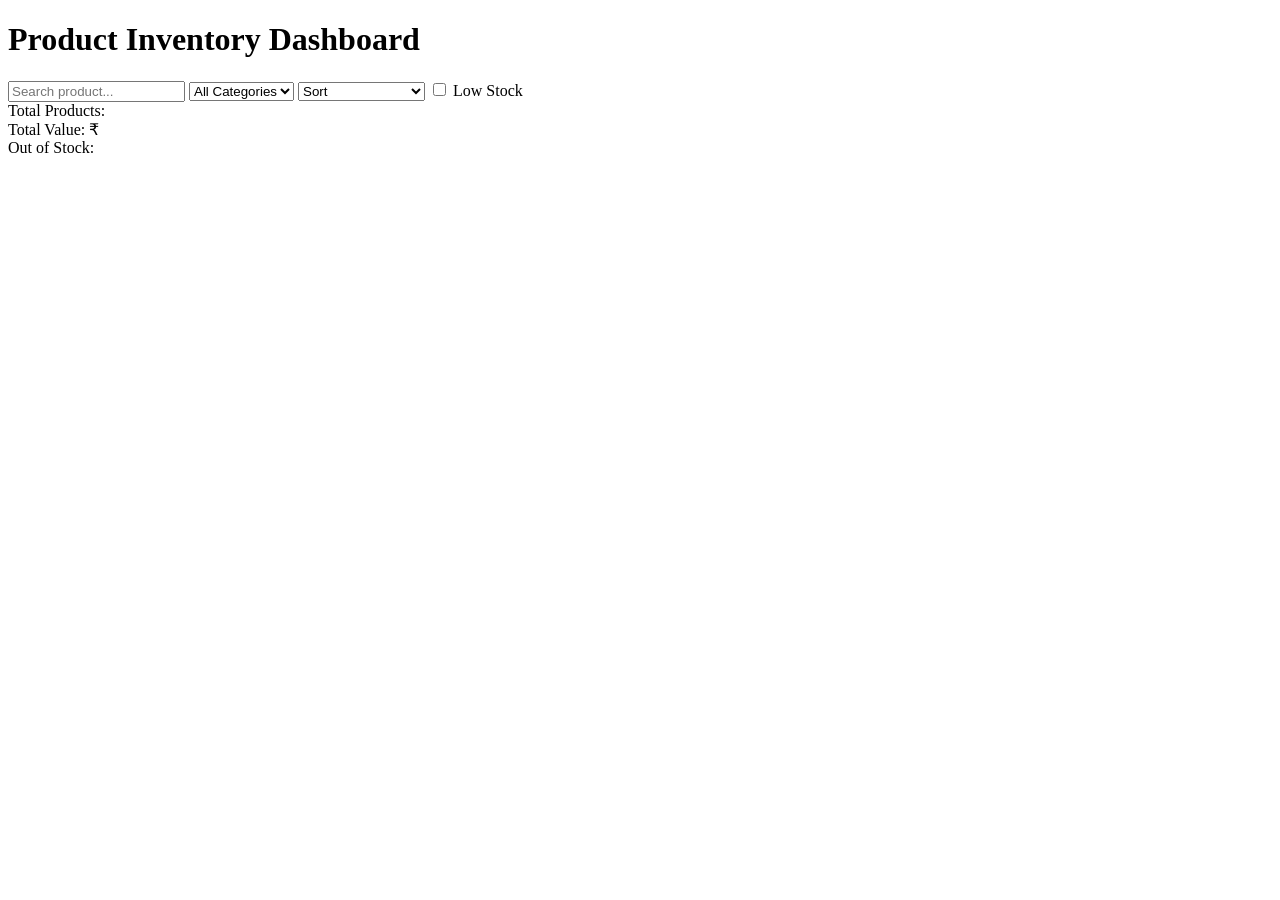
==== Ravindra_frontend/mini_app/index.html @ 8636794e "feat: implement analytics section" ====
<!-- // html -->

<!DOCTYPE html>
<html lang="en">

<head>
  <meta charset="UTF-8">
  <meta name="viewport" content="width=device-width, initial-scale=1.0">
  <title>Product Inventory Dashboard</title>
  <link rel="stylesheet" href="style.css">
</head>

<body>
  <!--  Shows title of application -->
  <header>
    <h1>Product Inventory Dashboard</h1>
  </header>

  <!--  In this section we have created search box, dropdown for category and sorting and checkbox for low stock products. -->
  <section class="controls">
    <input type="text" id="search" placeholder="Search product...">

    <select id="category">
      <option value="all">All Categories</option>
      <option value="electronics">Electronics</option>
      <option value="clothing">Clothing</option>
      <option value="books">Books</option>
      <option value="accessories">Accessories</option>
    </select>

    <select id="sort">
      <option value="">Sort</option>
      <option value="low">Price Low to High</option>
      <option value="high">Price High to Low</option>
      <option value="az">A to Z</option>
      <option value="za">Z to A</option>
    </select>

    <label>
      <input type="checkbox" id="lowStock"> Low Stock
    </label>
  </section>

  <!-- In this section we display analytics -->
  <section class="analytics">
    <div>Total Products: <span id="total"></span></div>
    <div>Total Value: ₹<span id="value"></span></div>
    <div>Out of Stock: <span id="out"></span></div>
  </section>

</body>

</html>
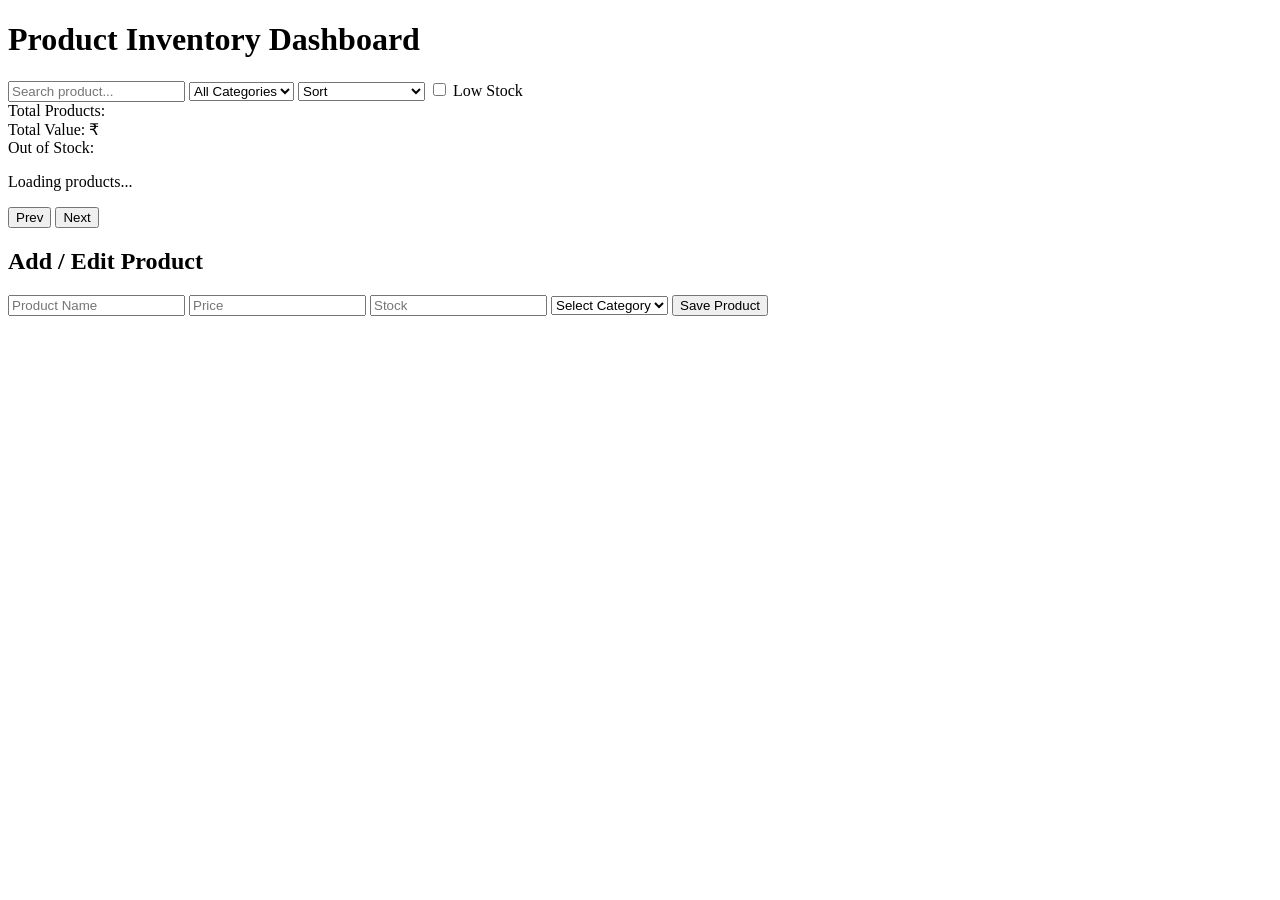
==== commit 48c3df44: "feat: link external js" ====
--- a/Ravindra_frontend/mini_app/index.html
+++ b/Ravindra_frontend/mini_app/index.html
@@ -47,7 +47,38 @@
     <div>Total Value: ₹<span id="value"></span></div>
     <div>Out of Stock: <span id="out"></span></div>
   </section>
+  <!-- This is a loader hide after data loads -->
+  <p id="loading">Loading products...</p>
+  <!-- This is section to display products its by the javascript-->
+  <section id="products"></section>
 
+  <!-- Pagination  section -->
+  <div id="pagination">
+    <button onclick="prevPage()">Prev</button>
+    <span id="pageInfo"></span>
+    <button onclick="nextPage()">Next</button>
+  </div>
+
+  <!-- In this section we have add product and edit product functionality -->
+  <section class="form">
+    <h2>Add / Edit Product</h2>
+
+    <input id="name" placeholder="Product Name">
+    <input id="price" type="number" placeholder="Price">
+    <input id="stock" type="number" placeholder="Stock">
+
+    <select id="categoryInput">
+      <option value="">Select Category</option>
+      <option value="electronics">Electronics</option>
+      <option value="clothing">Clothing</option>
+      <option value="books">Books</option>
+      <option value="accessories">Accessories</option>
+    </select>
+
+    <button onclick="addProduct()">Save Product</button>
+  </section>
+
+  <script src="script.js"></script>
 </body>
 
 </html>
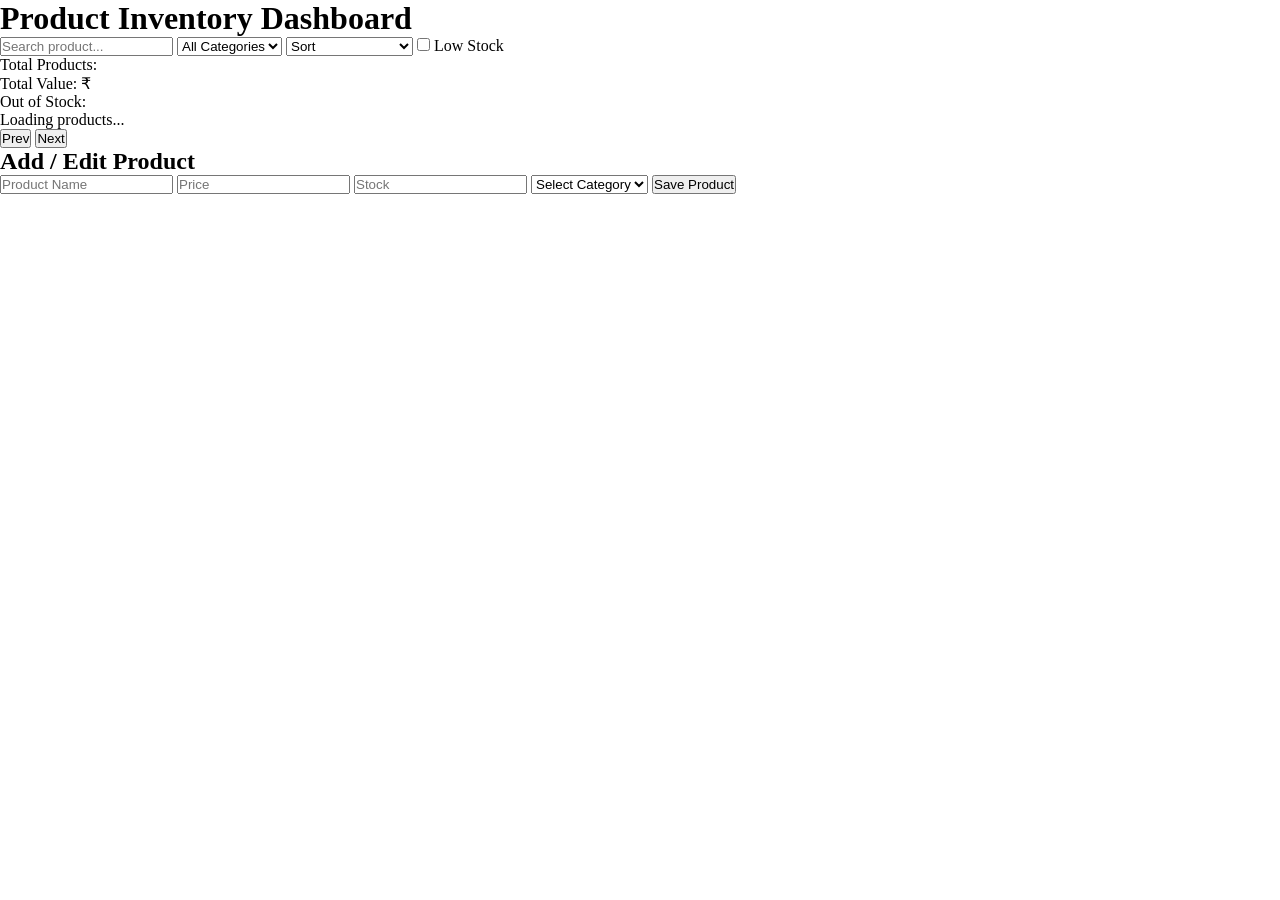
==== commit bed3ecc3: "feat: add global css" ====
--- a/Ravindra_frontend/mini_app/index.html
+++ b/Ravindra_frontend/mini_app/index.html
@@ -73,6 +73,7 @@
       <option value="clothing">Clothing</option>
       <option value="books">Books</option>
       <option value="accessories">Accessories</option>
+      <option value="other">Other</option>
     </select>
 
     <button onclick="addProduct()">Save Product</button>
--- a/Ravindra_frontend/mini_app/style.css
+++ b/Ravindra_frontend/mini_app/style.css
@@ -0,0 +1,6 @@
+/* global adding for the remove default browser spacing   */
+* {
+  margin: 0;
+  padding: 0;
+  box-sizing: border-box;
+}
